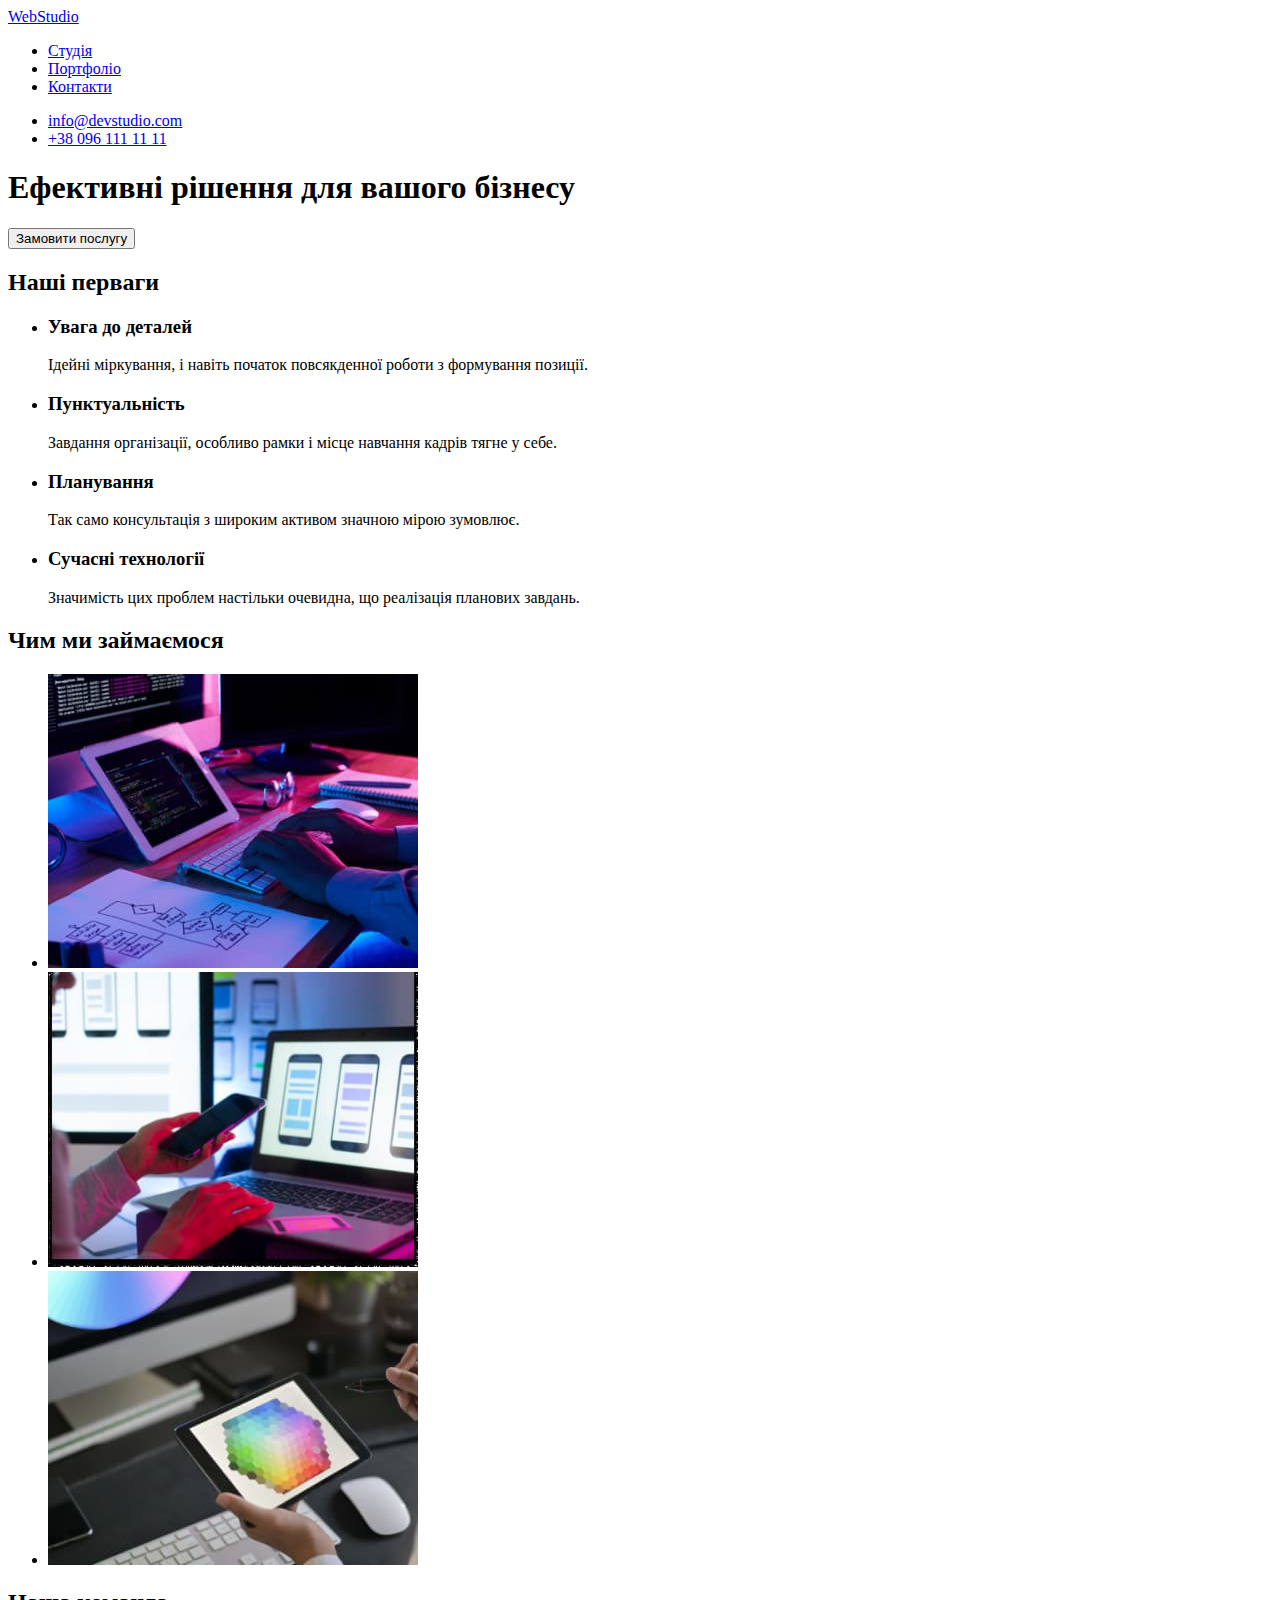
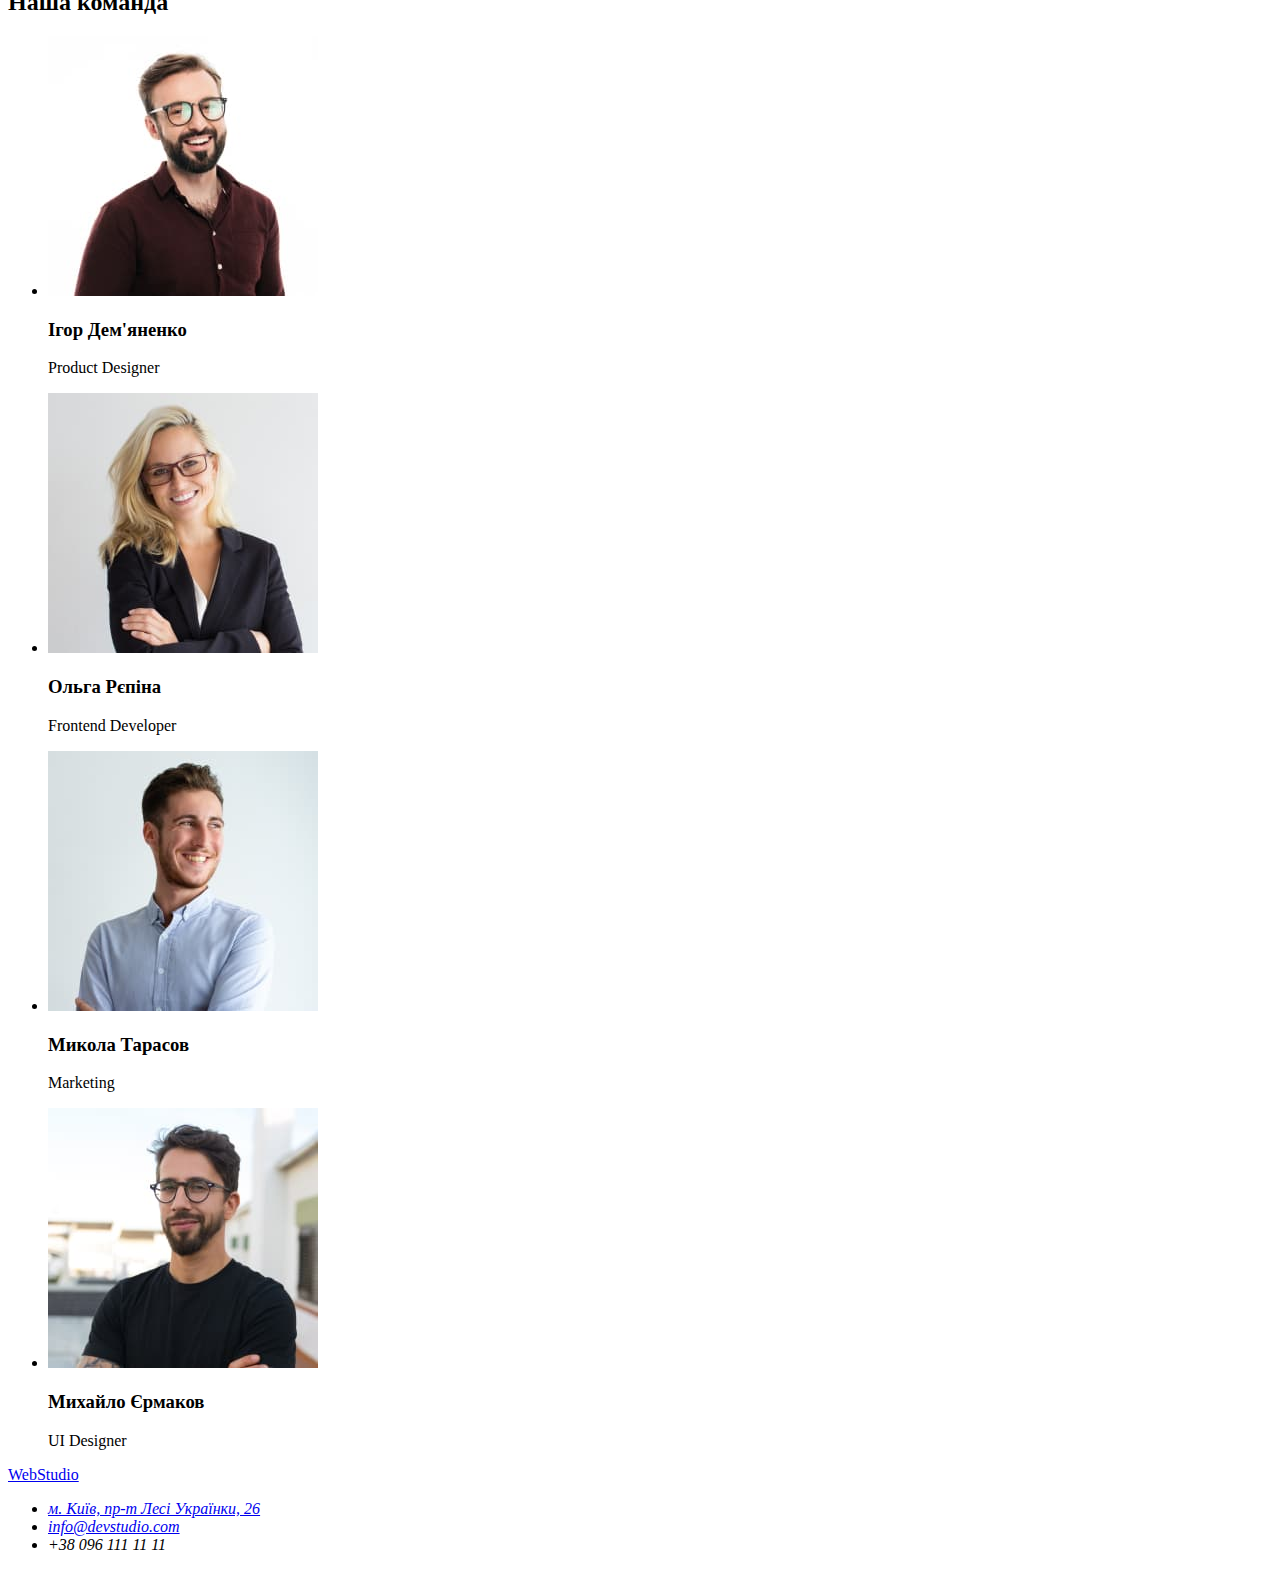
==== index.html @ 682c7fbf "Create" ====
<!DOCTYPE html>
<html lang="uk">
  <head>
    <meta charset="UTF-8" />
    <meta http-equiv="X-UA-Compatible" content="IE=edge" />
    <meta name="viewport" content="width=device-width, initial-scale=1.0" />
    <title>WebStudio</title>
  </head>
  <body>
    <header>
      <nav>
        <a href="./index.html">WebStudio</a>
        <ul>
          <li><a href="#">Студія</a></li>
          <li><a href="#">Портфоліо</a></li>
          <li><a href="#">Контакти</a></li>
        </ul>
      </nav>
      <ul>
        <li><a href="mailto:info@devstudio.com">info@devstudio.com</a></li>
        <li><a href="tel:+380961111111">+38 096 111 11 11</a></li>
      </ul>
    </header>
    <main>
      <section>
        <h1>Ефективні рішення для вашого бізнесу</h1>
        <button type="button">Замовити послугу</button>
      </section>
      <section>
        <h2>Наші перваги</h2>
        <ul>
          <li>
            <h3>Увага до деталей</h3>
            <p>
              Ідейні міркування, і навіть початок повсякденної роботи з
              формування позиції.
            </p>
          </li>
          <li>
            <h3>Пунктуальність</h3>
            <p>
              Завдання організації, особливо рамки і місце навчання кадрів тягне
              у себе.
            </p>
          </li>
          <li>
            <h3>Планування</h3>
            <p>
              Так само консультація з широким активом значною мірою зумовлює.
            </p>
          </li>
          <li>
            <h3>Сучасні технології</h3>
            <p>
              Значимість цих проблем настільки очевидна, що реалізація планових
              завдань.
            </p>
          </li>
        </ul>
      </section>
      <section>
        <h2>Чим ми займаємося</h2>
        <ul>
          <li>
            <img
              src="images/what_we_doing.jpg"
              alt="робота за планшетом та комп'ютером"
              width="370"
            />
          </li>
          <li>
            <img
              src="images/wat_we_doing_2.jpg"
              alt="робота за ноутбуком та телефоном"
              width="370"
            />
          </li>
          <li>
            <img
              src="images/wat_we_doing_3.jpg"
              alt="робота за планшетом"
              width="370"
            />
          </li>
        </ul>
      </section>
      <section>
        <h2>Наша команда</h2>
        <ul>
          <li>
            <img
              src="images/igor_demyanenko.jpg"
              alt="Фото Ігора Демяненка"
              width="270"
            />
            <h3>Ігор Дем'яненко</h3>
            <p>Product Designer</p>
          </li>
          <li>
            <img
              src="images/olg_repina.jpg"
              alt="Фото Ольги Рєпіної"
              width="270"
            />
            <h3>Ольга Рєпіна</h3>
            <p>Frontend Developer</p>
          </li>
          <li>
            <img
              src="images/mykola_tarasov.jpg"
              alt="Фото Миколи Тарасоа"
              width="270"
            />
            <h3>Микола Тарасов</h3>
            <p>Marketing</p>
          </li>
          <li>
            <img
              src="images/mikhaylo_yermakov.jpg"
              alt="Фото Михайла Єрмакова"
              width="270"
            />
            <h3>Михайло Єрмаков</h3>
            <p>UI Designer</p>
          </li>
        </ul>
      </section>
    </main>

    <footer>
      <a href="./index.html">WebStudio</a>
      <address>
        <ul>
          <li>
            <a
              href="https://www.google.com/maps/place/%D0%B1%D1%83%D0%BB%D1%8C%D0%B2%D0%B0%D1%80+%D0%9B%D0%B5%D1%81%D1%96+%D0%A3%D0%BA%D1%80%D0%B0%D1%97%D0%BD%D0%BA%D0%B8,+26,+%D0%9A%D0%B8%D1%97%D0%B2,+02000/@50.4265807,30.5383858,17z/data=!3m1!4b1!4m5!3m4!1s0x40d4cf0e033ecbe9:0x57a4dffefec77da0!8m2!3d50.4265807!4d30.5383858"
              target="_blank"
              >м. Київ, пр-т Лесі Українки, 26</a
            >
          </li>
          <li><a href="mailto:info@devstudio.com">info@devstudio.com</a></li>
          <li><a href="tel:+380961111111"></a>+38 096 111 11 11</li>
        </ul>
      </address>
    </footer>
  </body>
</html>
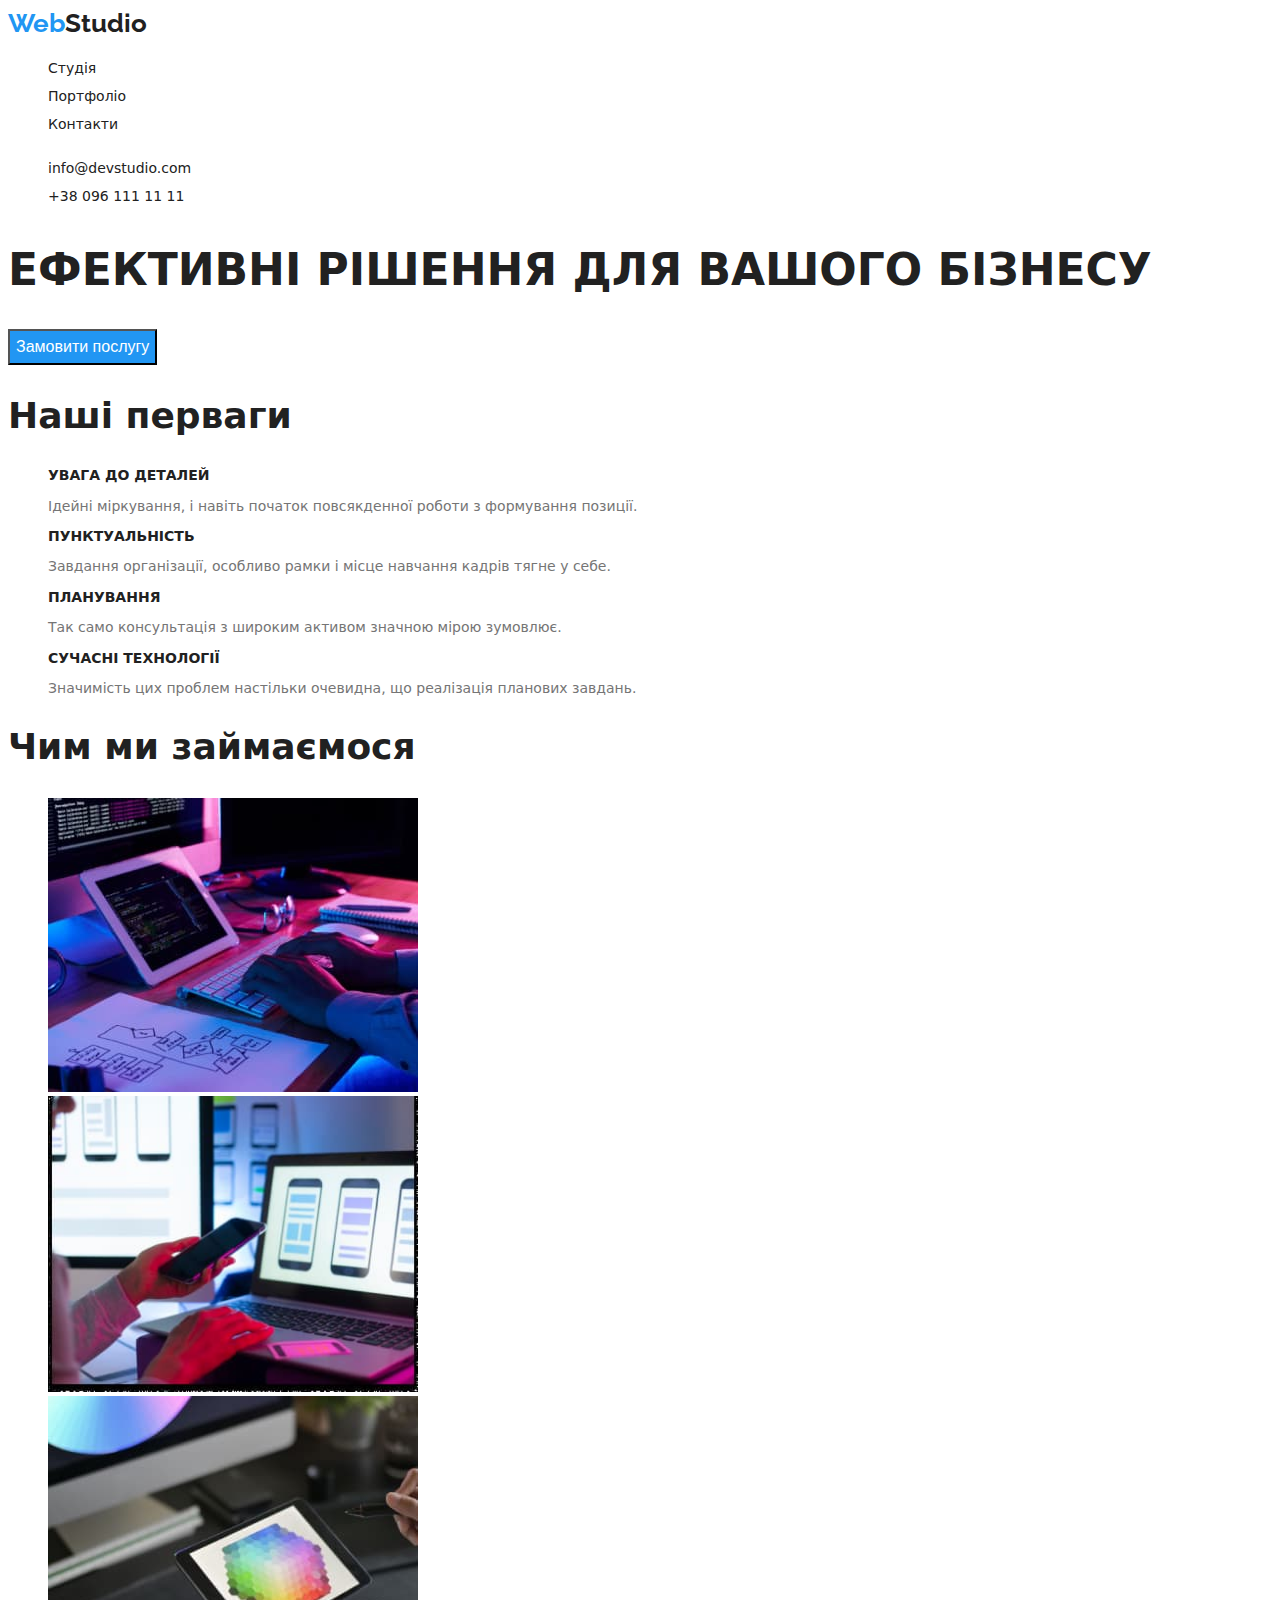
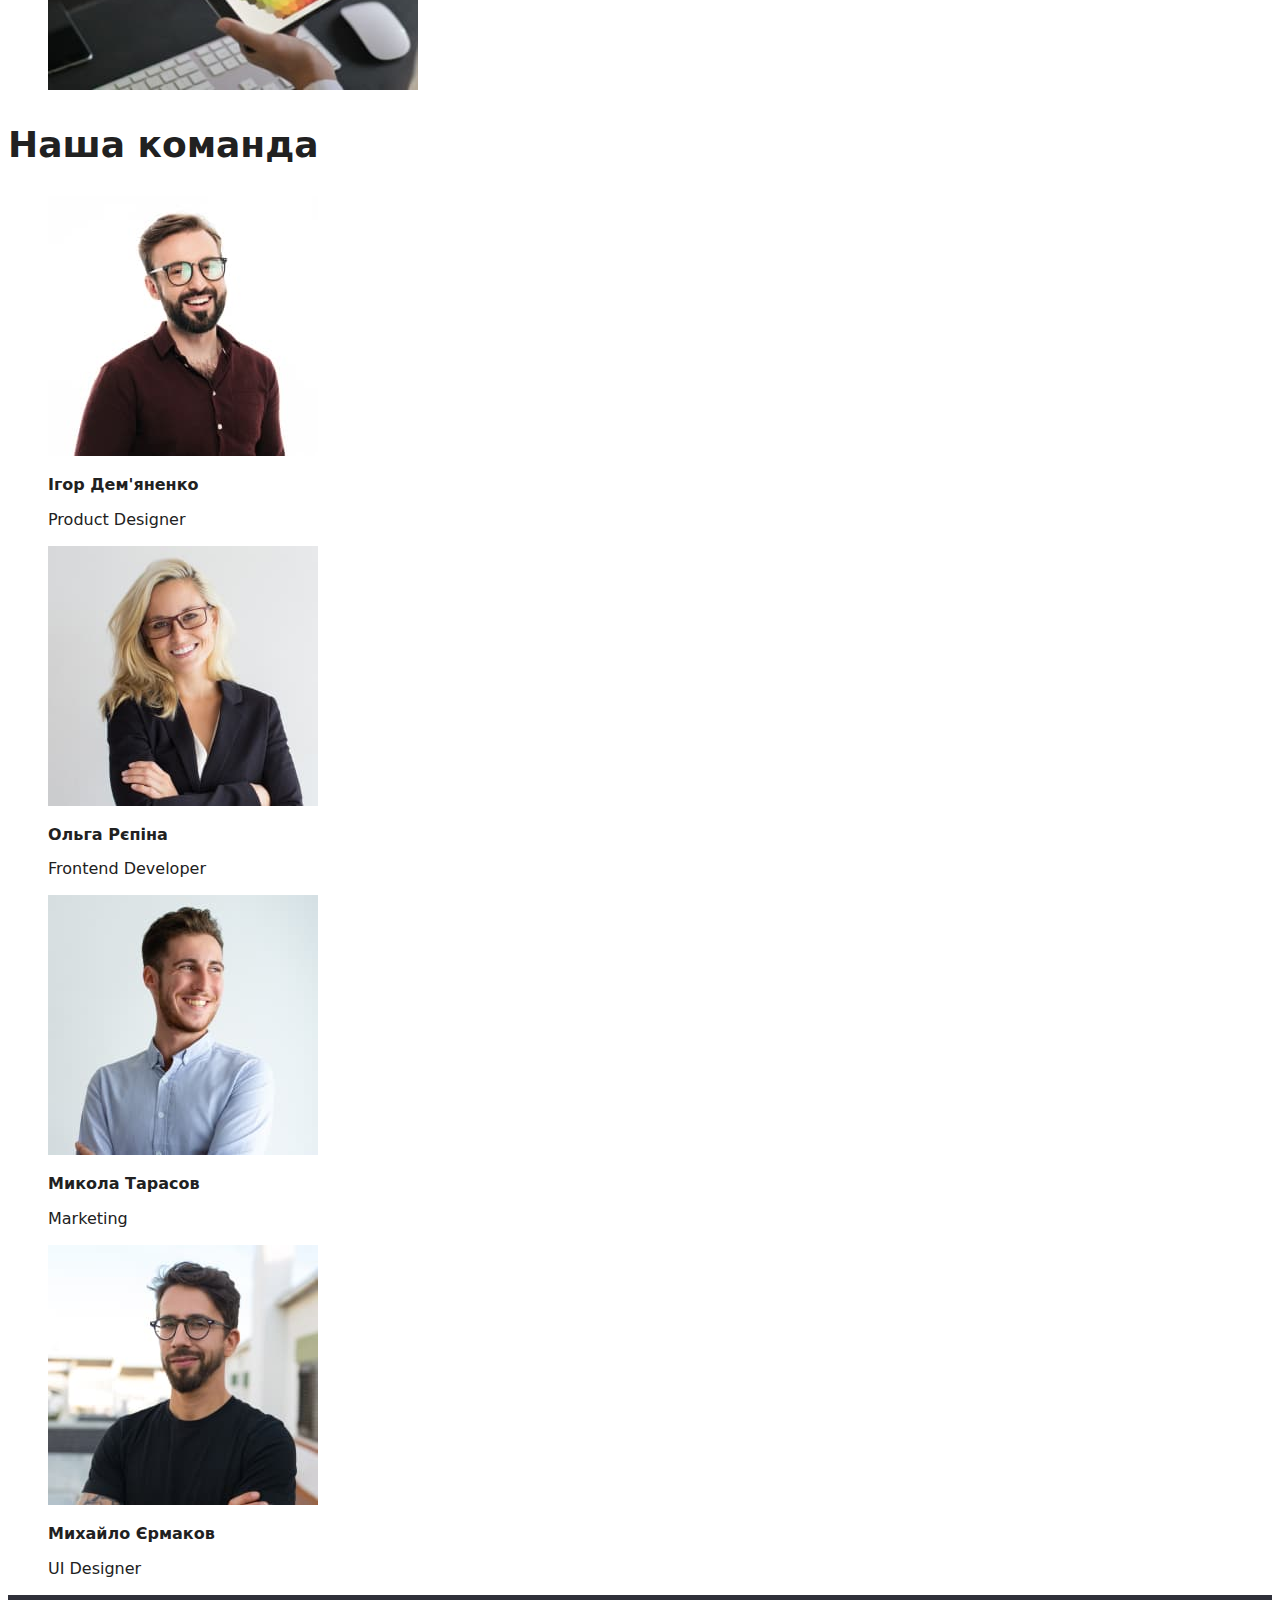
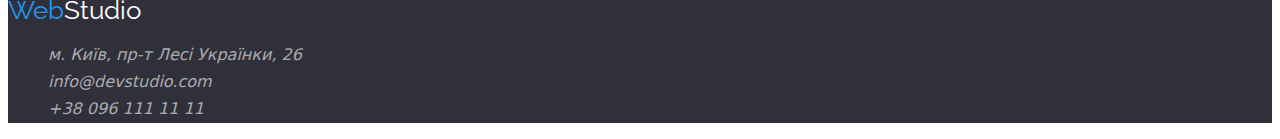
==== commit c71551f8: "h2-fin" ====
--- a/index.html
+++ b/index.html
@@ -5,14 +5,23 @@
     <meta http-equiv="X-UA-Compatible" content="IE=edge" />
     <meta name="viewport" content="width=device-width, initial-scale=1.0" />
     <title>WebStudio</title>
+    <link rel="preconnect" href="https://fonts.googleapis.com" />
+    <link rel="preconnect" href="https://fonts.gstatic.com" crossorigin />
+    <link
+      href="https://fonts.googleapis.com/css2?family=Raleway:wght@700&family=Roboto:wght@400;500;700;900&display=swap"
+      rel="stylesheet"
+    />
+    <link rel="stylesheet" href="CSS/style.css" />
   </head>
   <body>
     <header>
       <nav>
-        <a href="./index.html">WebStudio</a>
+        <a href="./index.html" class="logo"
+          ><span class="logo-web">Web</span>Studio</a
+        >
         <ul>
-          <li><a href="#">Студія</a></li>
-          <li><a href="#">Портфоліо</a></li>
+          <li><a href="./index.html">Студія</a></li>
+          <li><a href="./portfolio.html">Портфоліо</a></li>
           <li><a href="#">Контакти</a></li>
         </ul>
       </nav>
@@ -24,11 +33,11 @@
     <main>
       <section>
         <h1>Ефективні рішення для вашого бізнесу</h1>
-        <button type="button">Замовити послугу</button>
+        <button class="place-order" type="button">Замовити послугу</button>
       </section>
       <section>
         <h2>Наші перваги</h2>
-        <ul>
+        <ul class="benefits">
           <li>
             <h3>Увага до деталей</h3>
             <p>
@@ -86,7 +95,7 @@
       </section>
       <section>
         <h2>Наша команда</h2>
-        <ul>
+        <ul class="team">
           <li>
             <img
               src="images/igor_demyanenko.jpg"
@@ -128,7 +137,9 @@
     </main>
 
     <footer>
-      <a href="./index.html">WebStudio</a>
+      <a href="./index.html" class="logo-bot"
+        ><span class="logo-web">Web</span>Studio</a
+      >
       <address>
         <ul>
           <li>
@@ -139,7 +150,7 @@
             >
           </li>
           <li><a href="mailto:info@devstudio.com">info@devstudio.com</a></li>
-          <li><a href="tel:+380961111111"></a>+38 096 111 11 11</li>
+          <li><a href="tel:+380961111111">+38 096 111 11 11</a></li>
         </ul>
       </address>
     </footer>
--- a/CSS/style.css
+++ b/CSS/style.css
@@ -0,0 +1,96 @@
+body {
+  font-family: system-ui, -apple-system, BlinkMacSystemFont, "Segoe UI", Roboto,
+    Oxygen, Ubuntu, Cantarell, "Open Sans", "Helvetica Neue", sans-serif;
+  color: #212121;
+}
+ul {
+  list-style: none;
+}
+.logo {
+  font-family: raleway, sans-serif;
+  font-size: 26px;
+  font-weight: 700;
+  line-height: 1.173;
+}
+.logo:hover {
+  color: #212121;
+}
+.logo-web {
+  color: #2196f3;
+}
+.logo-bot {
+  color: white;
+  text-decoration: none;
+  font-family: raleway, sans-serif;
+  font-size: 26px;
+}
+header a {
+  color: #212121;
+  text-decoration: none;
+  font-size: 14px;
+  line-height: 2;
+}
+
+header a:hover {
+  color: #2196f3;
+}
+
+h1 {
+  font-size: 44px;
+  text-transform: uppercase;
+  line-height: 1.363;
+}
+h2 {
+  font-size: 36px;
+  line-height: 1.171;
+}
+.place-order {
+  color: white;
+  font-size: 16px;
+  background-color: #2196f3;
+  cursor: pointer;
+  line-height: 1.875;
+}
+.benefits h3 {
+  font-size: 14px;
+  text-transform: uppercase;
+  line-height: 1.172;
+}
+.benefits p {
+  font-size: 14px;
+  color: #757575;
+  line-height: 1.171;
+}
+.team h3 {
+  font-size: 16px;
+  line-height: 1.178;
+}
+.team p {
+  font-size: 16px;
+  line-height: 1.178;
+}
+footer {
+  background-color: #2f303a;
+}
+address a {
+  color: rgba(255, 255, 255, 0.6);
+  text-decoration: none;
+  line-height: 1.714;
+}
+address a:hover {
+  color: white;
+}
+.filter button {
+  font-size: 16px;
+  cursor: pointer;
+  line-height: 1.625;
+}
+.portfolio-works h2 {
+  font-size: 18px;
+  line-height: 2;
+}
+.portfolio-works p {
+  font-size: 16px;
+  color: #757575;
+  line-height: 1.875;
+}
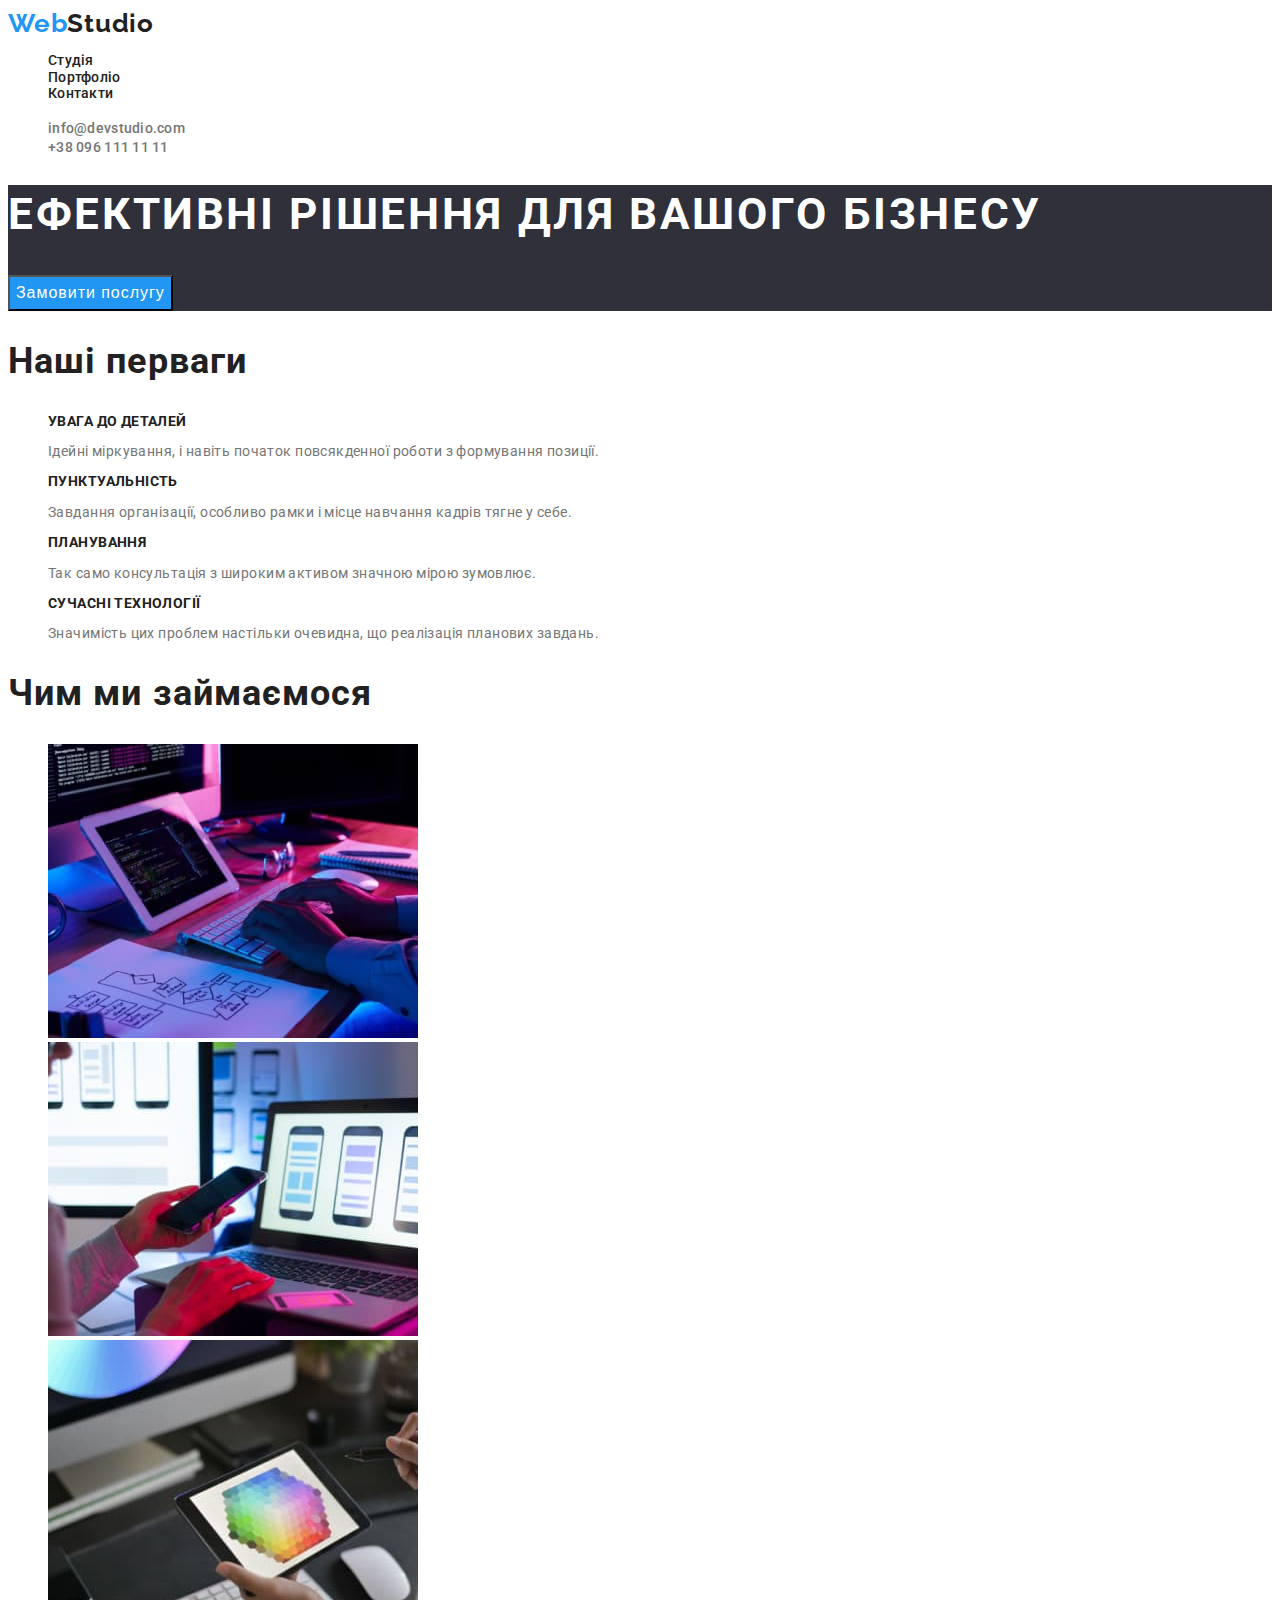
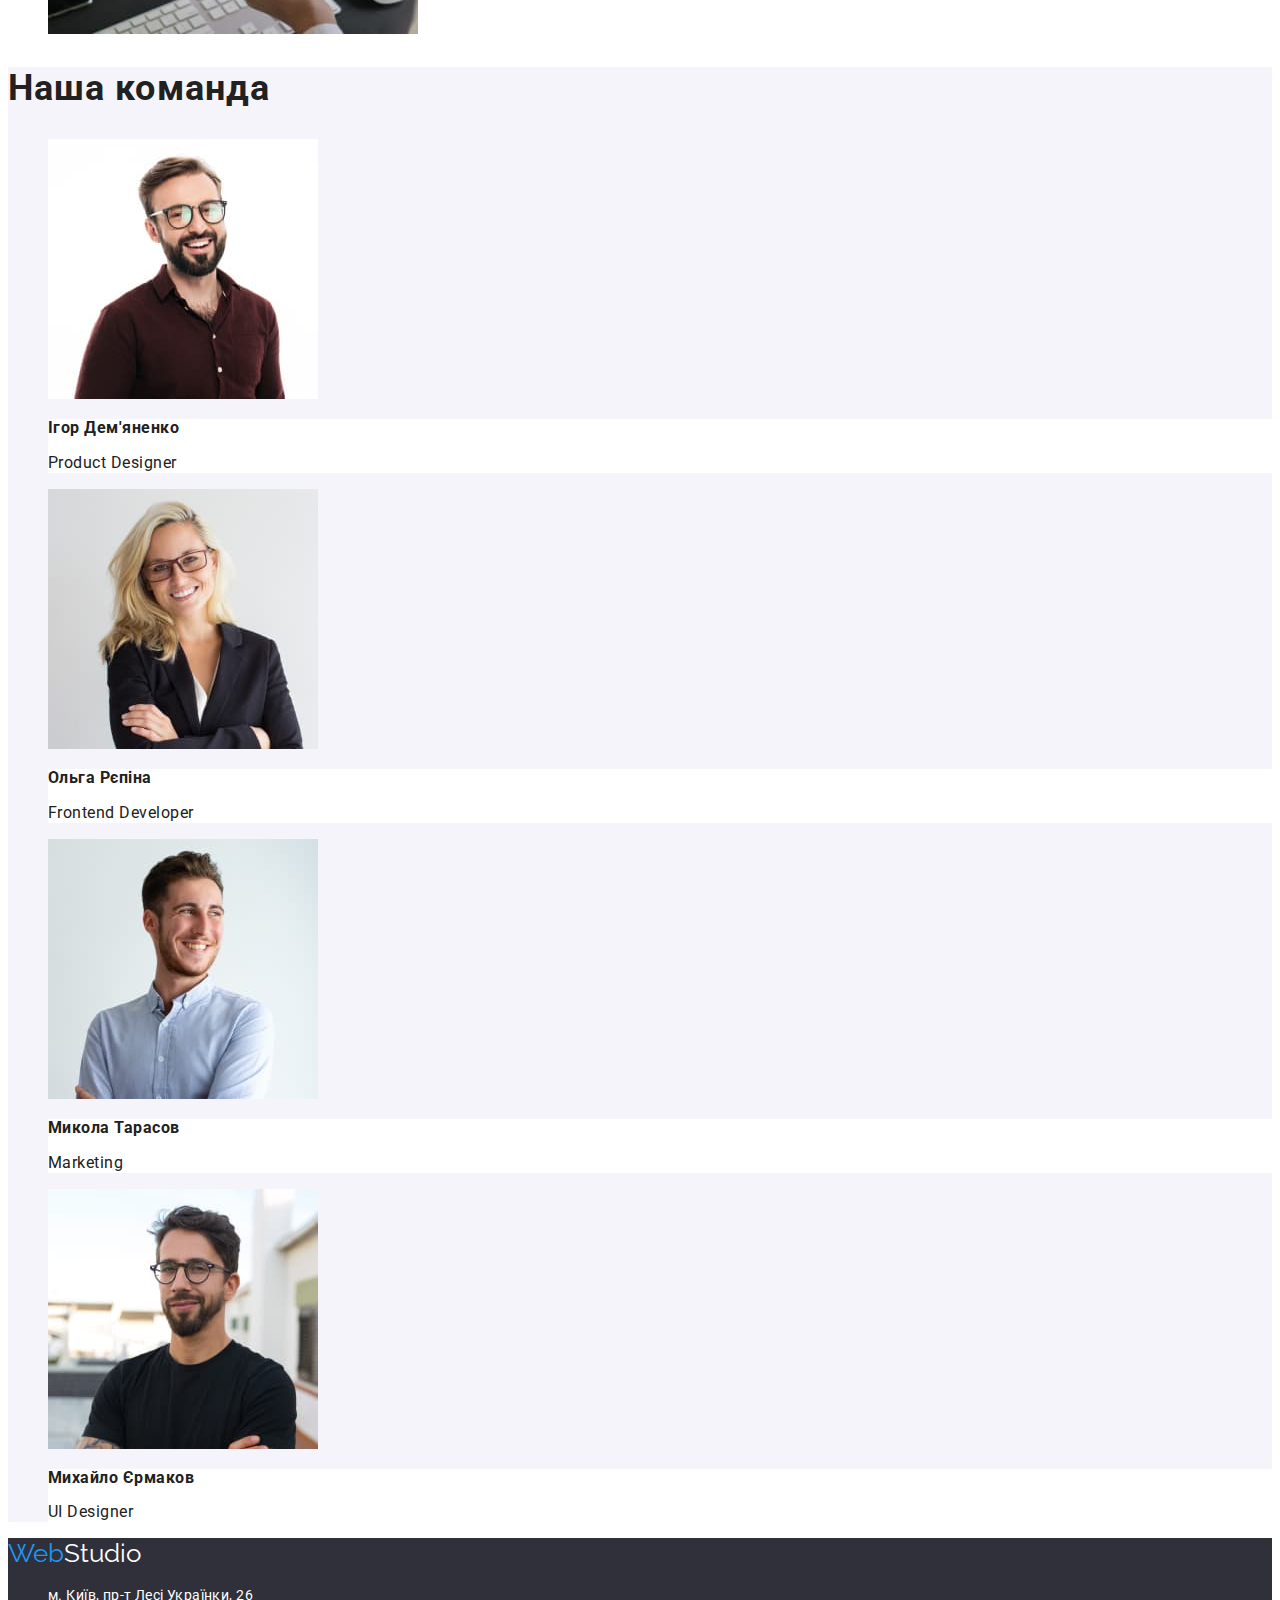
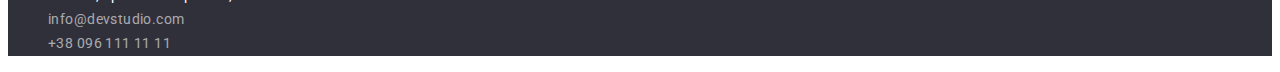
==== commit a776b88f: "Final v2" ====
--- a/index.html
+++ b/index.html
@@ -15,52 +15,60 @@
   </head>
   <body>
     <header>
-      <nav>
+      <nav class="nav-link">
         <a href="./index.html" class="logo"
           ><span class="logo-web">Web</span>Studio</a
         >
-        <ul>
-          <li><a href="./index.html">Студія</a></li>
-          <li><a href="./portfolio.html">Портфоліо</a></li>
-          <li><a href="#">Контакти</a></li>
+        <ul class="site-nav">
+          <li><a href="./index.html" class="nav-link">Студія</a></li>
+          <li><a href="./portfolio.html" class="nav-link">Портфоліо</a></li>
+          <li><a href="#" class="nav-link">Контакти</a></li>
         </ul>
       </nav>
-      <ul>
-        <li><a href="mailto:info@devstudio.com">info@devstudio.com</a></li>
-        <li><a href="tel:+380961111111">+38 096 111 11 11</a></li>
+      <ul class="contacts">
+        <li>
+          <a href="mailto:info@devstudio.com" class="nav-link contact"
+            >info@devstudio.com</a
+          >
+        </li>
+        <li>
+          <a href="tel:+380961111111" class="nav-link contact"
+            >+38 096 111 11 11</a
+          >
+        </li>
       </ul>
     </header>
     <main>
-      <section>
-        <h1>Ефективні рішення для вашого бізнесу</h1>
+      <section class="hat">
+        <h1 class="hat-header">Ефективні рішення для вашого бізнесу</h1>
         <button class="place-order" type="button">Замовити послугу</button>
       </section>
       <section>
-        <h2>Наші перваги</h2>
+        <h2 class="header-second">Наші перваги</h2>
         <ul class="benefits">
           <li>
-            <h3>Увага до деталей</h3>
-            <p>
+            <h3 class="benefits-header">Увага до деталей</h3>
+            <p class="benefits-text">
               Ідейні міркування, і навіть початок повсякденної роботи з
               формування позиції.
             </p>
           </li>
           <li>
-            <h3>Пунктуальність</h3>
-            <p>
+            <h3 class="benefits-header">Пунктуальність</h3>
+            <p class="benefits-text">
               Завдання організації, особливо рамки і місце навчання кадрів тягне
               у себе.
             </p>
           </li>
           <li>
-            <h3>Планування</h3>
-            <p>
+            <h3 class="benefits-header">Планування</h3>
+            <p class="benefits-text">
               Так само консультація з широким активом значною мірою зумовлює.
             </p>
           </li>
           <li>
-            <h3>Сучасні технології</h3>
-            <p>
+            <h3 class="benefits-header">Сучасні технології</h3>
+            <p class="benefits-text">
               Значимість цих проблем настільки очевидна, що реалізація планових
               завдань.
             </p>
@@ -68,7 +76,7 @@
         </ul>
       </section>
       <section>
-        <h2>Чим ми займаємося</h2>
+        <h2 class="header-second">Чим ми займаємося</h2>
         <ul>
           <li>
             <img
@@ -93,8 +101,8 @@
           </li>
         </ul>
       </section>
-      <section>
-        <h2>Наша команда</h2>
+      <section class="team-section">
+        <h2 class="header-second">Наша команда</h2>
         <ul class="team">
           <li>
             <img
@@ -102,8 +110,10 @@
               alt="Фото Ігора Демяненка"
               width="270"
             />
-            <h3>Ігор Дем'яненко</h3>
-            <p>Product Designer</p>
+            <div class="team-description">
+              <h3 class="team-header">Ігор Дем'яненко</h3>
+              <p class="team-text">Product Designer</p>
+            </div>
           </li>
           <li>
             <img
@@ -111,8 +121,10 @@
               alt="Фото Ольги Рєпіної"
               width="270"
             />
-            <h3>Ольга Рєпіна</h3>
-            <p>Frontend Developer</p>
+            <div class="team-description">
+              <h3 class="team-header">Ольга Рєпіна</h3>
+              <p class="team-text">Frontend Developer</p>
+            </div>
           </li>
           <li>
             <img
@@ -120,8 +132,10 @@
               alt="Фото Миколи Тарасоа"
               width="270"
             />
-            <h3>Микола Тарасов</h3>
-            <p>Marketing</p>
+            <div class="team-description">
+              <h3 class="team-header">Микола Тарасов</h3>
+              <p class="team-text">Marketing</p>
+            </div>
           </li>
           <li>
             <img
@@ -129,8 +143,10 @@
               alt="Фото Михайла Єрмакова"
               width="270"
             />
-            <h3>Михайло Єрмаков</h3>
-            <p>UI Designer</p>
+            <div class="team-description">
+              <h3 class="team-header">Михайло Єрмаков</h3>
+              <p class="team-text">UI Designer</p>
+            </div>
           </li>
         </ul>
       </section>
@@ -144,13 +160,22 @@
         <ul>
           <li>
             <a
+              class="adres address-link"
               href="https://www.google.com/maps/place/%D0%B1%D1%83%D0%BB%D1%8C%D0%B2%D0%B0%D1%80+%D0%9B%D0%B5%D1%81%D1%96+%D0%A3%D0%BA%D1%80%D0%B0%D1%97%D0%BD%D0%BA%D0%B8,+26,+%D0%9A%D0%B8%D1%97%D0%B2,+02000/@50.4265807,30.5383858,17z/data=!3m1!4b1!4m5!3m4!1s0x40d4cf0e033ecbe9:0x57a4dffefec77da0!8m2!3d50.4265807!4d30.5383858"
               target="_blank"
               >м. Київ, пр-т Лесі Українки, 26</a
             >
           </li>
-          <li><a href="mailto:info@devstudio.com">info@devstudio.com</a></li>
-          <li><a href="tel:+380961111111">+38 096 111 11 11</a></li>
+          <li>
+            <a href="mailto:info@devstudio.com" class="address-link"
+              >info@devstudio.com</a
+            >
+          </li>
+          <li>
+            <a href="tel:+380961111111" class="address-link"
+              >+38 096 111 11 11</a
+            >
+          </li>
         </ul>
       </address>
     </footer>
--- a/CSS/style.css
+++ b/CSS/style.css
@@ -1,7 +1,15 @@
+:root {
+  --brand-color-black: #212121;
+  --brand-color-blue: #2196f3;
+  --brand-color-gray: #757575;
+  --brand-color-white: white;
+  --brand-background-black: #2f303a;
+  --brand-color-dark-blue: #188ce8;
+  --brand-background-white: #f5f4fa;
+}
 body {
-  font-family: system-ui, -apple-system, BlinkMacSystemFont, "Segoe UI", Roboto,
-    Oxygen, Ubuntu, Cantarell, "Open Sans", "Helvetica Neue", sans-serif;
-  color: #212121;
+  font-family: Roboto, sans-serif;
+  color: var(--brand-color-black);
 }
 ul {
   list-style: none;
@@ -11,86 +19,144 @@
   font-size: 26px;
   font-weight: 700;
   line-height: 1.173;
+  color: var(--brand-color-black);
+  text-decoration: none;
+  letter-spacing: 0.03em;
 }
+.logo:focus,
 .logo:hover {
-  color: #212121;
+  color: var(--brand-color-black);
 }
 .logo-web {
-  color: #2196f3;
+  color: var(--brand-color-blue);
 }
 .logo-bot {
-  color: white;
+  color: var(--brand-color-white);
   text-decoration: none;
   font-family: raleway, sans-serif;
   font-size: 26px;
 }
-header a {
-  color: #212121;
+.nav-link {
+  color: var(--brand-color-black);
   text-decoration: none;
   font-size: 14px;
-  line-height: 2;
+  line-height: 1.172;
+  font-weight: 500;
+  letter-spacing: 0.02em;
+}
+.nav-link:focus,
+.nav-link:hover {
+  color: var(--brand-color-blue);
 }
 
-header a:hover {
-  color: #2196f3;
+.contact {
+  color: var(--brand-color-gray);
+}
+.hat {
+  background-color: var(--brand-background-black);
 }
 
-h1 {
+.hat-header {
+  color: var(--brand-color-white);
   font-size: 44px;
   text-transform: uppercase;
   line-height: 1.363;
+  letter-spacing: 0.06em;
 }
-h2 {
+.header-second {
   font-size: 36px;
   line-height: 1.171;
+  letter-spacing: 0.03em;
 }
 .place-order {
-  color: white;
+  color: var(--brand-color-white);
   font-size: 16px;
-  background-color: #2196f3;
+  background-color: var(--brand-color-blue);
   cursor: pointer;
   line-height: 1.875;
+  letter-spacing: 0.06em;
 }
-.benefits h3 {
+.place-order:focus,
+.place-order:hover {
+  background-color: var(--brand-color-dark-blue);
+}
+.benefits-header {
   font-size: 14px;
   text-transform: uppercase;
   line-height: 1.172;
+  letter-spacing: 0.03em;
 }
-.benefits p {
+.benefits-text {
   font-size: 14px;
-  color: #757575;
+  color: var(--brand-color-gray);
   line-height: 1.171;
+  letter-spacing: 0.03em;
 }
-.team h3 {
+
+.team-section {
+  background-color: var(--brand-background-white);
+}
+.team-header {
   font-size: 16px;
   line-height: 1.178;
+  letter-spacing: 0.03em;
 }
-.team p {
+.team-text {
   font-size: 16px;
   line-height: 1.178;
+  letter-spacing: 0.03em;
+}
+.team-description {
+  background-color: var(--brand-color-white);
 }
 footer {
-  background-color: #2f303a;
+  background-color: var(--brand-background-black);
 }
-address a {
+.address-link {
   color: rgba(255, 255, 255, 0.6);
   text-decoration: none;
   line-height: 1.714;
+  font-style: normal;
+  font-size: 14px;
+  letter-spacing: 0.03em;
 }
-address a:hover {
-  color: white;
+.adres {
+  color: var(--brand-color-white);
 }
-.filter button {
+.address-link:focus,
+.address-link:hover {
+  color: var(--brand-color-blue);
+}
+.adres:focus,
+.adres:hover {
+  color: var(--brand-color-white);
+}
+
+.filter-button {
   font-size: 16px;
   cursor: pointer;
   line-height: 1.625;
+  font-family: inherit;
+  color: var(--brand-color-black);
+  background-color: var(--brand-background-white);
+  font-family: inherit;
+  letter-spacing: 0.03em;
+  font-weight: 500;
 }
-.portfolio-works h2 {
+.filter-button:focus,
+.filter-button:hover {
+  color: var(--brand-color-white);
+  background-color: var(--brand-color-blue);
+}
+
+.portfolio-works-header {
   font-size: 18px;
   line-height: 2;
+  letter-spacing: 0.06em;
 }
-.portfolio-works p {
+.portfolio-works-text {
   font-size: 16px;
-  color: #757575;
+  color: var(--brand-color-gray);
   line-height: 1.875;
+  letter-spacing: 0.03em;
 }
